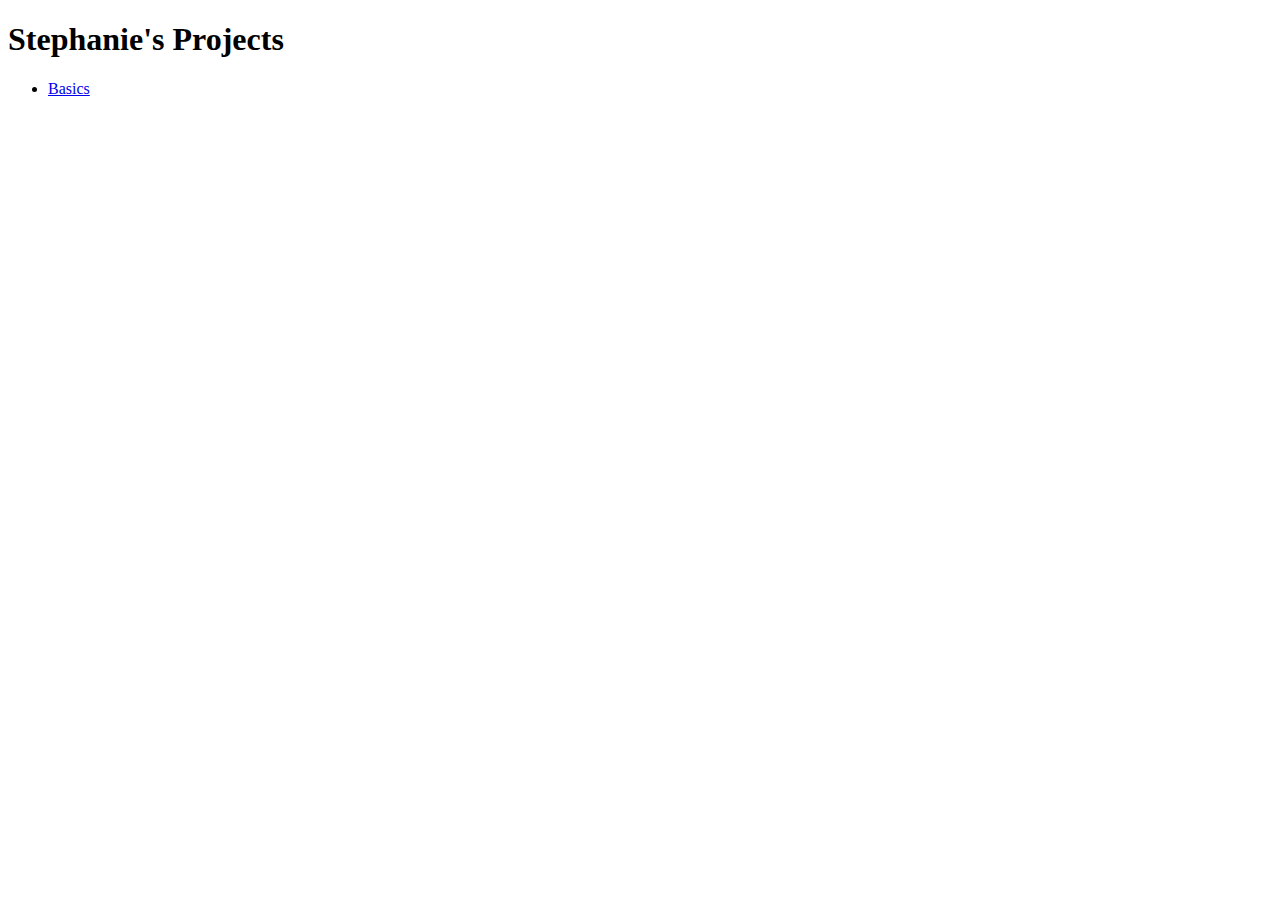
==== docs/index.html @ 20160560 "first commit" ====
<!doctype html>
<html lang='en'>

<head>
    <title>Projects</title>
    <link href=data:, rel=icon>
</head>

<body>
    <h1>Stephanie's Projects</h1>
    <ul>
        <li><a href='projects/basics'>Basics</a>
    </ul>
</body>

</html>
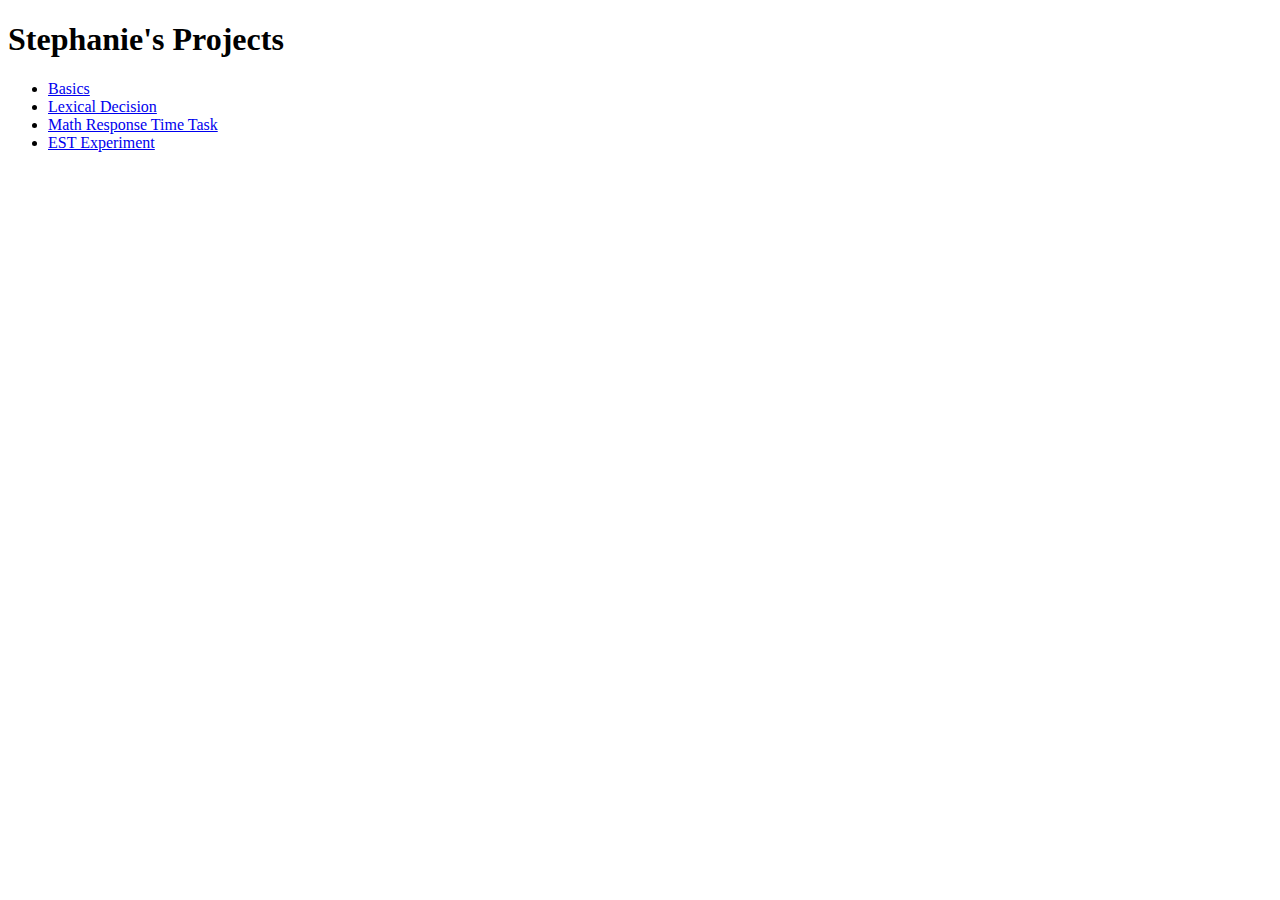
==== commit 5b8027b4: "latest" ====
--- a/docs/index.html
+++ b/docs/index.html
@@ -10,7 +10,26 @@
     <h1>Stephanie's Projects</h1>
     <ul>
         <li><a href='projects/basics'>Basics</a>
+        <li><a href='projects/lexical-decision/'>Lexical Decision</a>
+        <li><a href='projects/mrt-blocks-jspsch/'>Math Response Time Task</a>
+        <li><a href='projects/est-experiment/'>EST Experiment</a>
     </ul>
 </body>
 
-</html>+</html>
+
+<!-- <!DOCTYPE html>
+<html lang="en">
+
+<head>
+    <meta charset="UTF-8">
+    <meta name="viewport" content="width=device-width, initial-scale=1.0">
+    <script src='app.js' defer></script>
+</head>
+
+<body>
+    <h1>Misc Practice Part A</h1>
+
+</body>
+
+</html> -->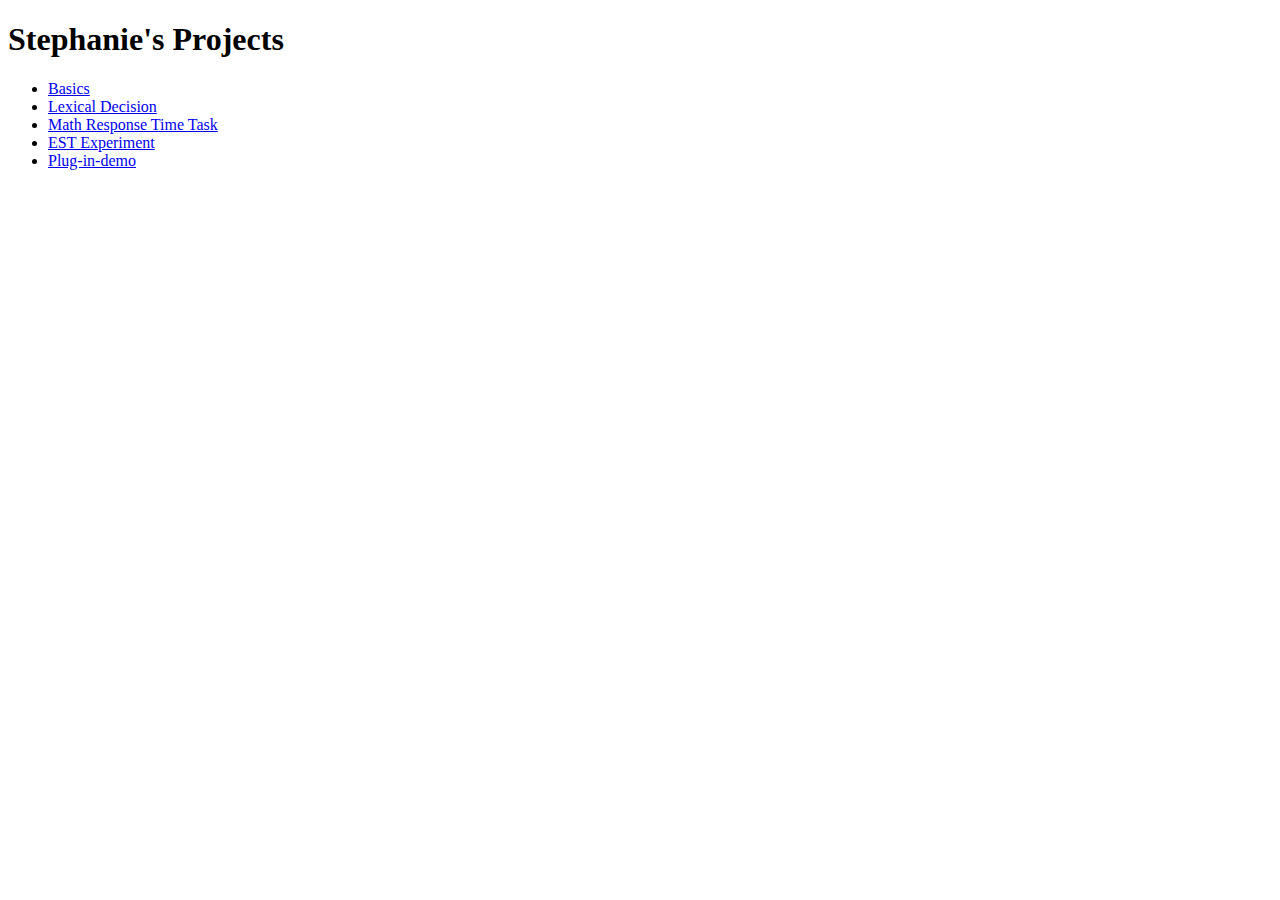
==== commit 04872c9b: "index commit" ====
--- a/docs/index.html
+++ b/docs/index.html
@@ -13,6 +13,7 @@
         <li><a href='projects/lexical-decision/'>Lexical Decision</a>
         <li><a href='projects/mrt-blocks-jspsch/'>Math Response Time Task</a>
         <li><a href='projects/est-experiment/'>EST Experiment</a>
+        <li><a href='projects/plug-in-demo/'>Plug-in-demo</a>
     </ul>
 </body>
 
